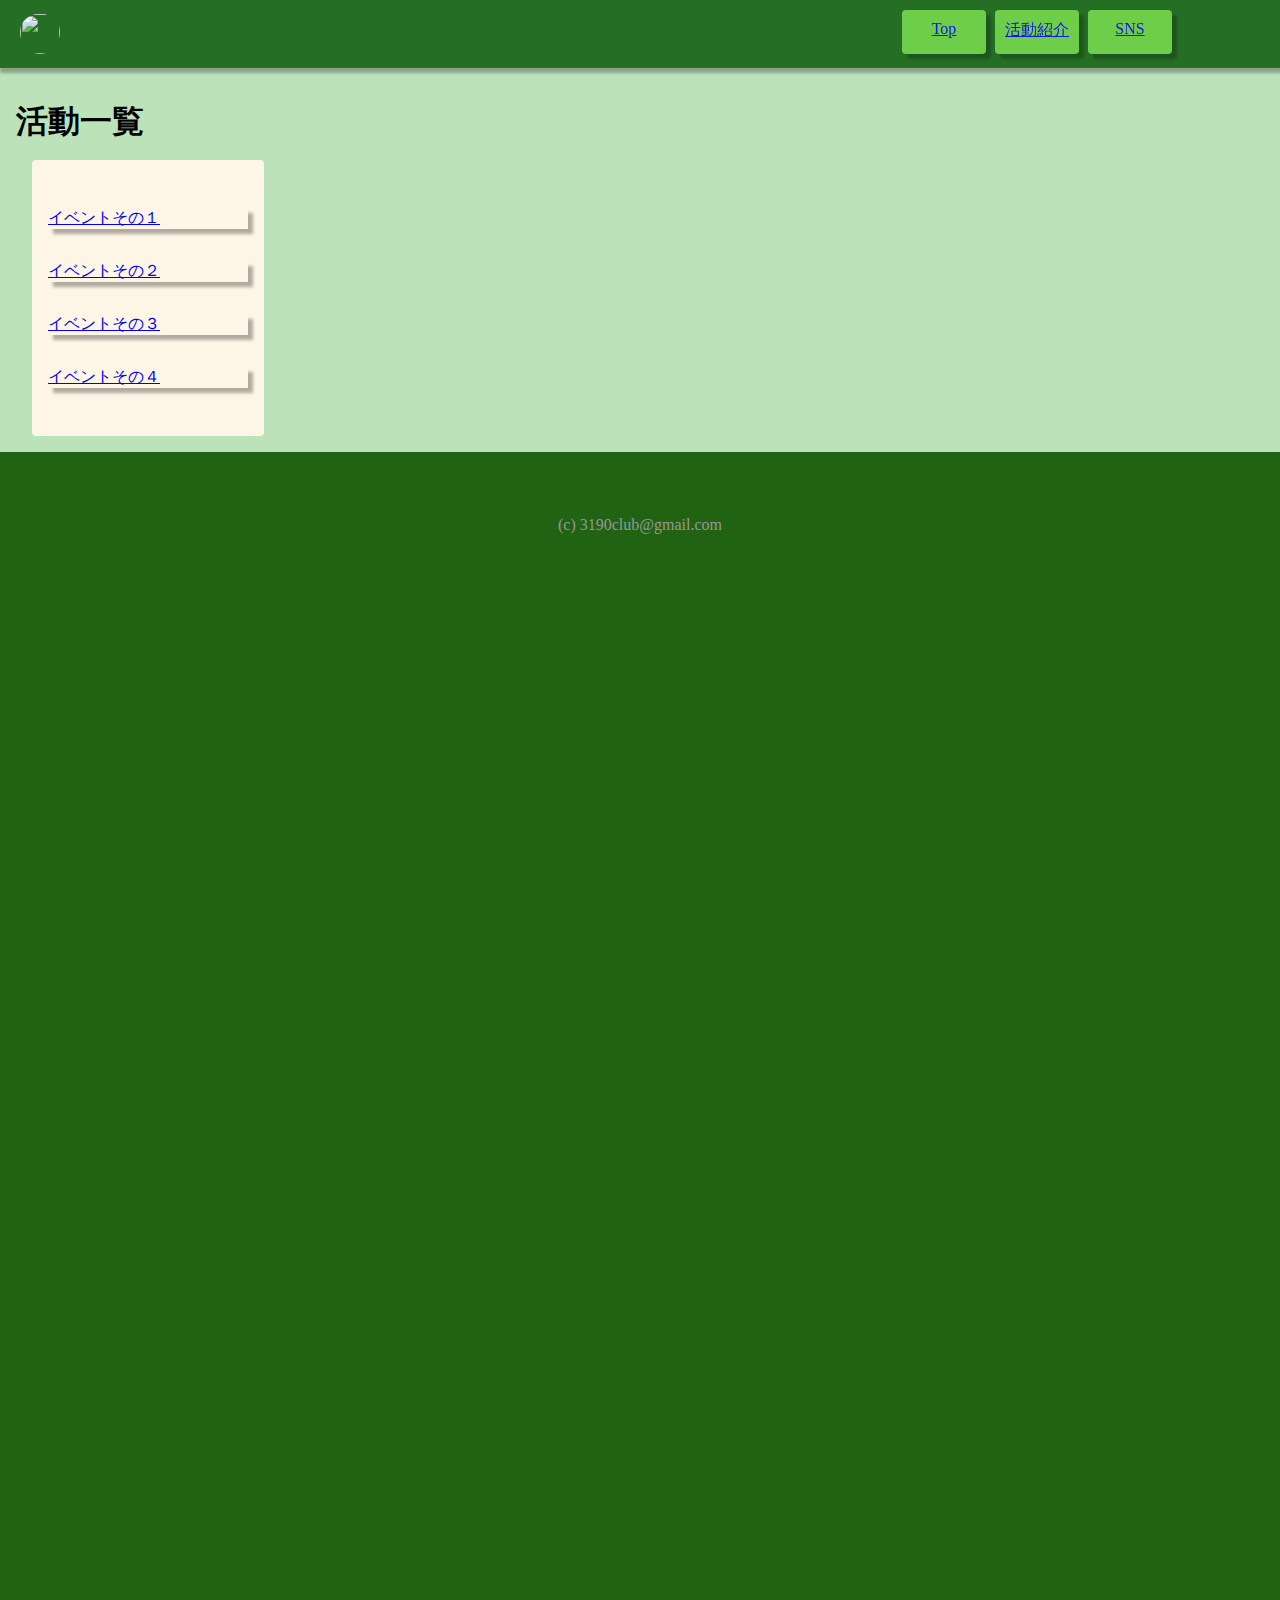
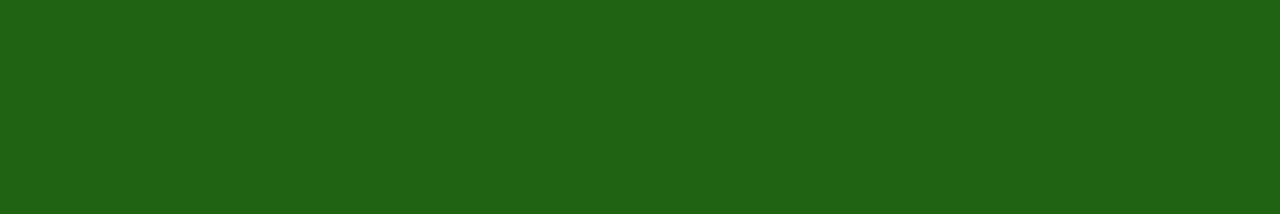
==== activities.html @ b92453c6 "Add files via upload" ====
<!DOCTYPE html>
<html>
    <head>
        <meta charset="utf-8">
        <meta name="viewport" content="width=device-width, initial-scale=1"> <!--スマホにも対応-->
        <title>活動一覧</title>
        <link rel="stylesheet" href="css/styles.css">
        <link rel="icon" href="favicon.JPG">
    </head>
    <body>
        <header>
            <ul>
                <a href="index.html"><img class="top" src="favicon.JPG"></a>
                <div class="head">
                    <li><a class="btn" href="index.html">Top</a></li>
                    <li><a class="btn" href="activities.html">活動紹介</a></li>
                    <li><a class="btn" href="sns.html">SNS</a></li>
                </div>
            </ul>
            
        </header>

        <section class="event activities">
            <h1>活動一覧</h1>
            <ul>
                <li><a href="event1.html">イベントその１</a></li>
                <li><a href="event2.html">イベントその２</a></li>
                <li><a href="event3.html">イベントその３</a></li>
                <li><a href="event4.html">イベントその４</a></li>
            </ul>
        </section>
        

        <footer>
            (c) 3190club@gmail.com
        </footer>
    </body>
</html>
---- css/styles.css ----
body {
    margin: 0;
    background: #bce2b9;
}

header {
    width: 100%;
    text-align: center;
    position: relative;
}

header ul {
    width: 90%;
    top: 0;
    margin-top: 0;
    margin-bottom: 0;
    padding: 10px 20px;
    padding-right: 100%;
    background: #136313;
    opacity: .9;
    color: #fff;
    box-shadow: 0px 5px 3px rgba(0, 0, 0, 0.3);
    list-style: none;
    display: flex;
    justify-content: space-between; /*主軸にそって等間隔*/
    position: fixed;
    z-index: 1;
}

header .top{
    margin: 0;
    padding-top: 3.5px;
    width: 40px;
    height: 40px;
    border-radius: 50%;
}

header .head {
    display: flex;
    width: 270px;
    justify-content: space-between;
}

header .btn{
    width: 64px;
    height: 24px;
    display: block;
    padding: 10px;
    background:  #66cc3d;
    border-radius: 4px;
    box-shadow: 5px 5px 3px rgba(0, 0, 0, 0.3);
}

header .btn:hover {
    opacity: .8;
    box-shadow: 2px 2px 1px rgba(0, 0, 0, 0.3);;
}

.title_image {
    width: 100%;
    height: 500px;
    margin-top: 70px;
    object-fit: cover;
}

.title_text {
    display: flex;
    justify-content: center;
    position: absolute;
    font-size: 1.5em;
    top: 30%;
    right: 10%;
    left: 10%;

    animation: popup 4s forwards;
}

@keyframes popup {
    0% {
        transform: translate(20px);
        opacity: 0;
    }
    10% {
        transform: translate(20px);
        opacity: 0;
        animation-timing-function: ease-out;
    }
    100% {
        transform: none;
        opacity: 1;
    }
}

.index > h1 {
    font-size: 2em;
    color: #fff;
    text-shadow: 2px 2px 1px black;
}

.index > p {
    text-align: center;
}

.container > section {
    display: flex;
    margin: 32px auto;
}

.index img {
    width: 100%;
    box-shadow: 5px 5px 3px rgba(0, 0, 0, 0.3);
}

.index > h1 {
    text-align: center;
    margin: 64px 0;
}

.index .pic {
    width: 70%;
    margin-bottom: 32px;
}

.index section {
    justify-content: space-between;
}

.index section:nth-child(even) {
    flex-direction: row-reverse;
}

.index .info {
    writing-mode: vertical-rl;
    padding-top: 64px;
    margin-left: auto;
    margin-right: auto;
    text-shadow: 1px 1px 1px rgba(0, 0, 0, 0.3);
}

.index .info:nth-child(2) {
    padding-right: 32px;
}

footer {
    padding: 64px;
    padding-bottom: 100%;
    background: #206313;
    color: #98969c;
    text-align: center;
}

@media (max-width: 700px) {
    .title_text {
        display: block;
        position: absolute;
        font-size: 1em;
        top: 30%;
        right: 10%;
        left: 10%;
    }

    .container > section {
        display: block;
    }

    .index .pic {
        width: 100%;
    }

    .index .info {
        writing-mode: vertical-rl;
        width: 75%;
        margin: 10px 0;
        padding-top: 0;
        padding-right: 10%;
        padding-left: 10%;
    }
}

.activities {
    margin-top: 100px;
}

.activities h1 {
    margin: 0 64px;
}

.activities ul {
    width: 200px;
    margin-left: 32px;
    background-color: oldlace;
    border-radius: 4px;
    padding: 16px;
    
}

.activities li {
    list-style-type: none;
    margin: 32px auto;
    box-shadow: 5px 5px 3px rgba(0, 0, 0, 0.3);
}

.activities li:hover {
    background: #fff;
}

.activities a {
    display: block;
}

.event {
    margin-top: 100px;
}

.event h1 {
    font-size: 2em;
    margin: auto 16px;
}

.event h2 {
    font-weight: normal;
    margin: auto 16px;
}

.event img {
    width: 50%;
    box-shadow: 5px 5px 3px rgba(0, 0, 0, 0.3);
    margin-top: 32px;
}

.event p {
    margin: 16px;
}

.sns {
    margin: 32px;
    margin-top: 100px;
}

.sns div {
    display: flex;
    align-items: center;
    justify-content: space-between;
    margin-right: 50%;
}

.sns img {
    width: 128px;
    height: 128px;
    object-fit: cover;
    border-radius: 50%;
}
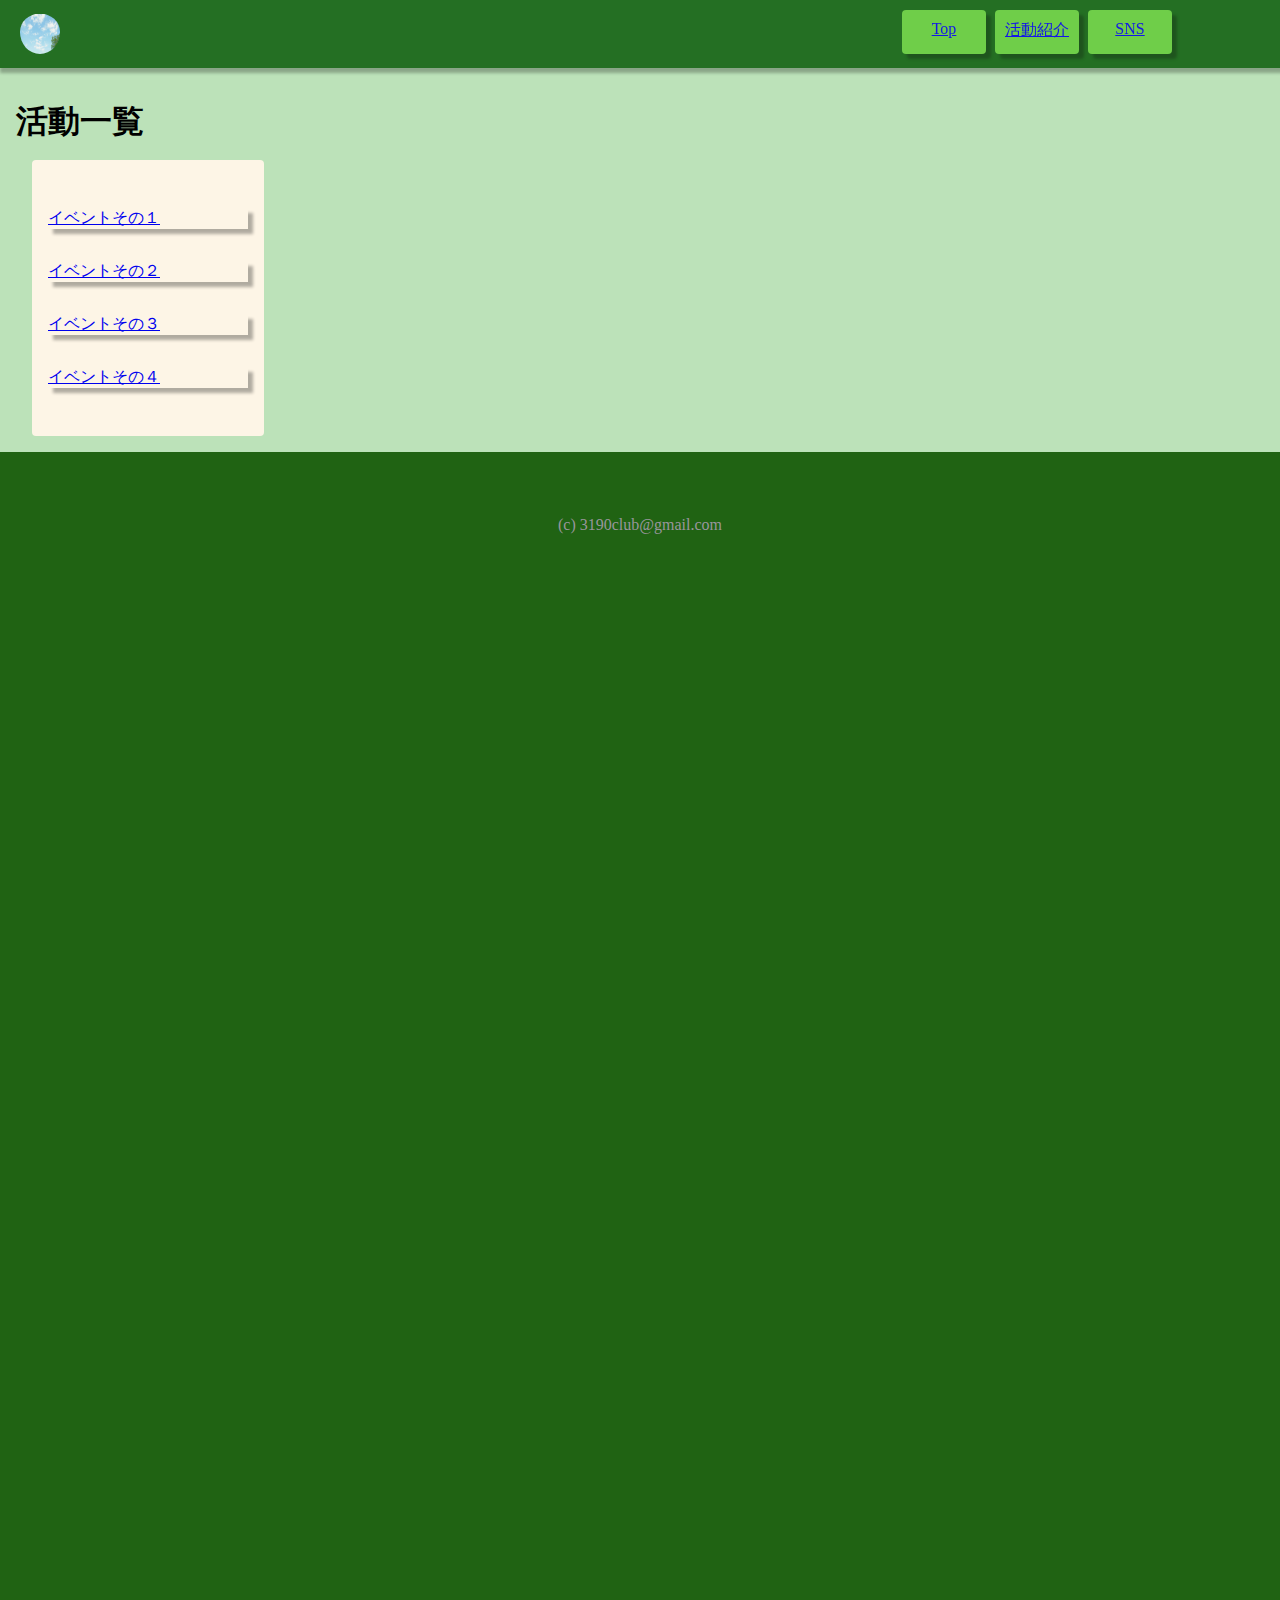
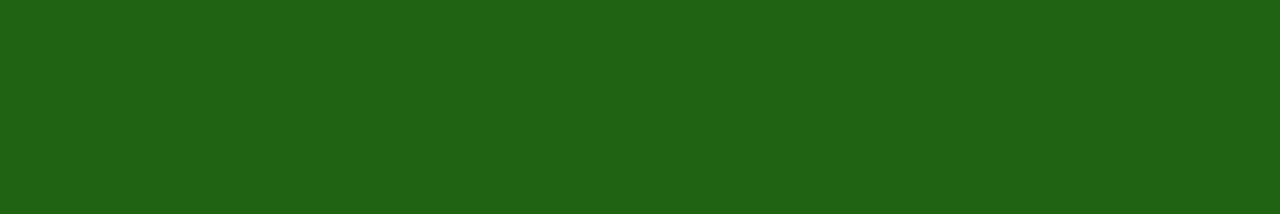
==== commit b83a6141: "Add files via upload" ====
--- a/activities.html
+++ b/activities.html
@@ -5,12 +5,12 @@
         <meta name="viewport" content="width=device-width, initial-scale=1"> <!--スマホにも対応-->
         <title>活動一覧</title>
         <link rel="stylesheet" href="css/styles.css">
-        <link rel="icon" href="favicon.JPG">
+        <link rel="icon" href="icon.jpg">
     </head>
     <body>
         <header>
             <ul>
-                <a href="index.html"><img class="top" src="favicon.JPG"></a>
+                <a href="index.html"><img class="top" src="icon.jpg"></a>
                 <div class="head">
                     <li><a class="btn" href="index.html">Top</a></li>
                     <li><a class="btn" href="activities.html">活動紹介</a></li>
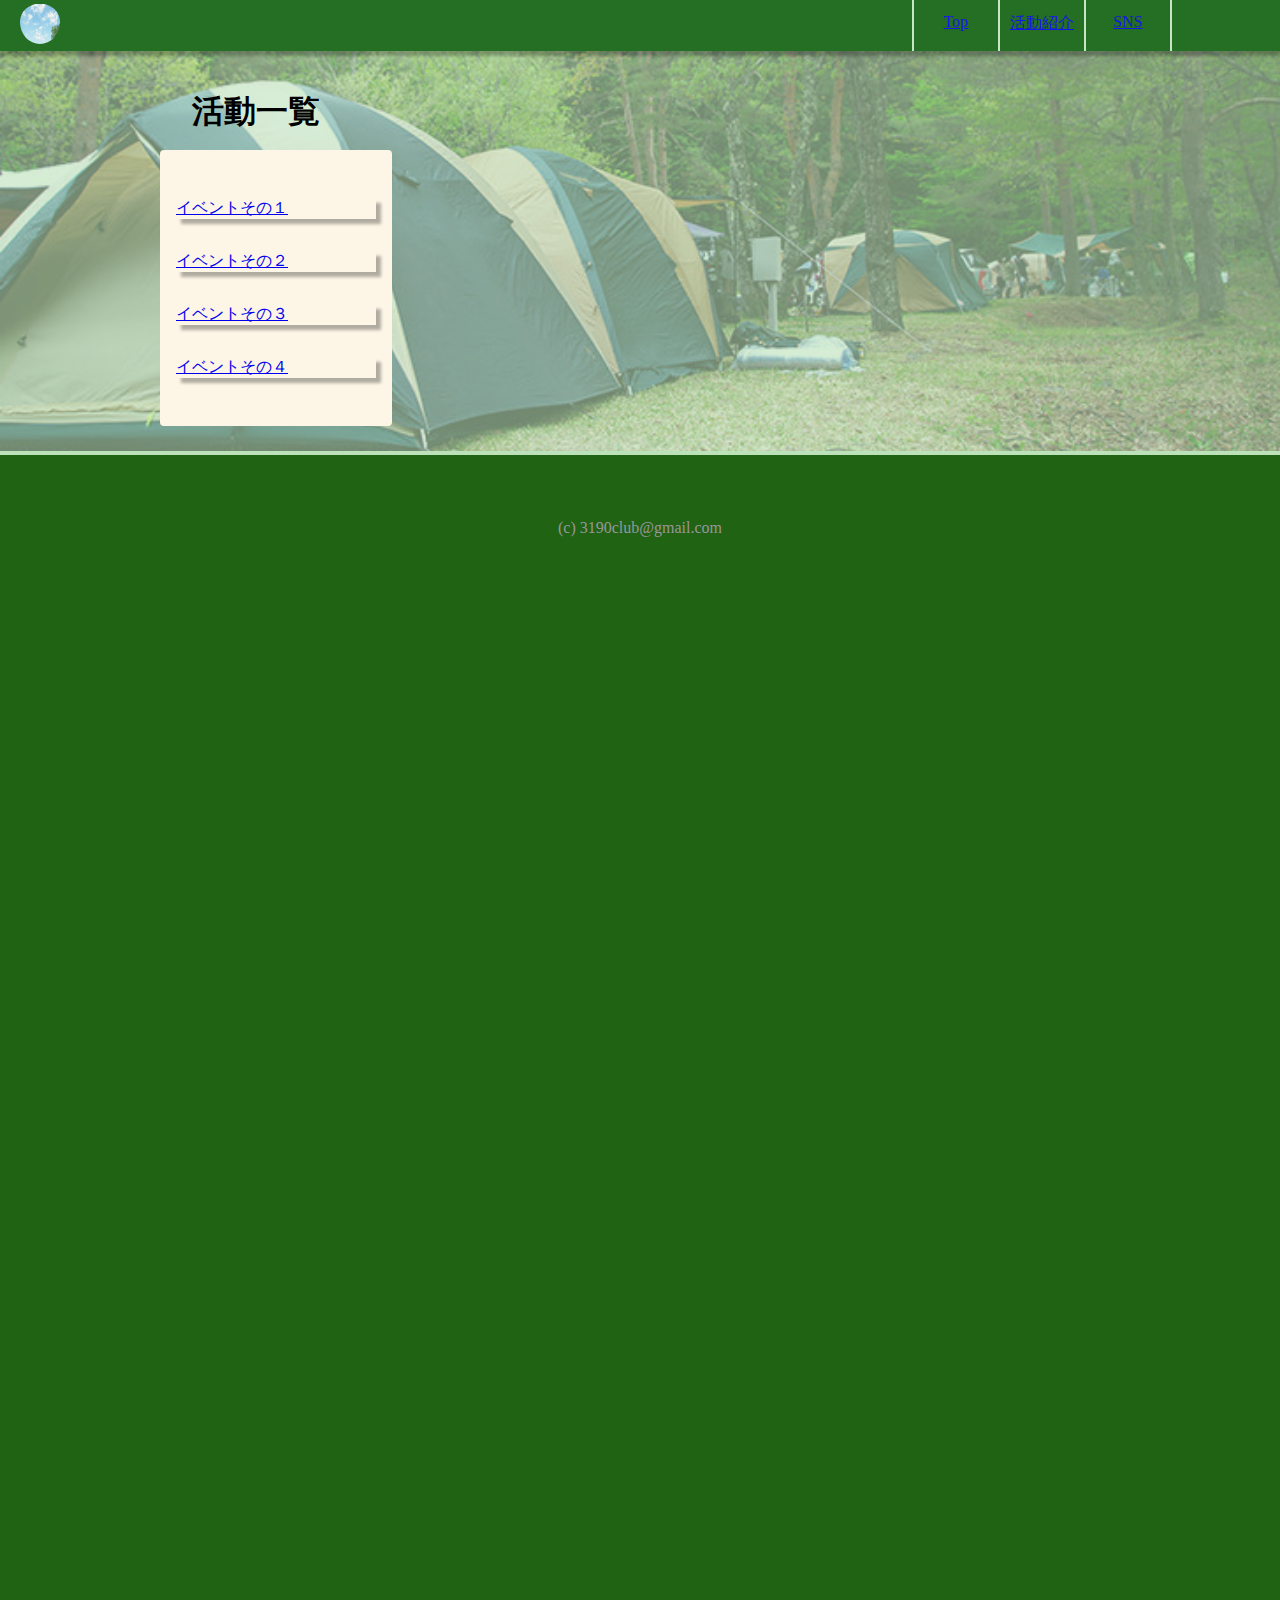
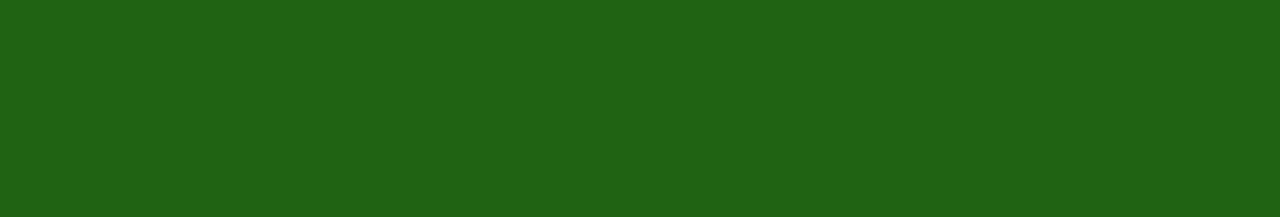
==== commit 3943a61a: "Add files via upload" ====
--- a/activities.html
+++ b/activities.html
@@ -20,14 +20,17 @@
             
         </header>
 
-        <section class="event activities">
-            <h1>活動一覧</h1>
-            <ul>
-                <li><a href="event1.html">イベントその１</a></li>
-                <li><a href="event2.html">イベントその２</a></li>
-                <li><a href="event3.html">イベントその３</a></li>
-                <li><a href="event4.html">イベントその４</a></li>
-            </ul>
+        <section class="activities">
+            <img class="back" src="img/summer2.jpg">
+            <div>
+                <h1>活動一覧</h1>
+                <ul>
+                    <li><a class="event1" href="event1.html">イベントその１</a></li>
+                    <li><a class="event2" href="event2.html">イベントその２</a></li>
+                    <li><a class="event3" href="event3.html">イベントその３</a></li>
+                    <li><a class="event4" href="event4.html">イベントその４</a></li>
+                </ul>
+            </div>
         </section>
         
 
--- a/css/styles.css
+++ b/css/styles.css
@@ -14,7 +14,7 @@
     top: 0;
     margin-top: 0;
     margin-bottom: 0;
-    padding: 10px 20px;
+    padding: 0px 20px;
     padding-right: 100%;
     background: #136313;
     opacity: .9;
@@ -37,7 +37,6 @@
 
 header .head {
     display: flex;
-    width: 270px;
     justify-content: space-between;
 }
 
@@ -45,21 +44,27 @@
     width: 64px;
     height: 24px;
     display: block;
-    padding: 10px;
-    background:  #66cc3d;
-    border-radius: 4px;
-    box-shadow: 5px 5px 3px rgba(0, 0, 0, 0.3);
+    padding: 13.25px 10px;
+    /* background:  #66cc3d; */
+    border-right: 2px solid #c7e7c7;
+    border-left: 0;
+    /* border-radius: 4px; */
+    /* box-shadow: 5px 5px 3px rgba(0, 0, 0, 0.3); */
+}
+
+.head > li:nth-of-type(1) a {
+    border-left: 2px solid #c7e7c7;
 }
 
 header .btn:hover {
-    opacity: .8;
+    background-color: #2f832f;
     box-shadow: 2px 2px 1px rgba(0, 0, 0, 0.3);;
 }
 
 .title_image {
     width: 100%;
     height: 500px;
-    margin-top: 70px;
+    margin-top: 50.5px;
     object-fit: cover;
 }
 
@@ -134,7 +139,10 @@
     padding-top: 64px;
     margin-left: auto;
     margin-right: auto;
+    border-radius: 3px;
     text-shadow: 1px 1px 1px rgba(0, 0, 0, 0.3);
+    box-shadow: 5px 5px 3px rgba(0, 0, 0, 0.3);
+    background: #c7e7c7;
 }
 
 .index .info:nth-child(2) {
@@ -178,7 +186,21 @@
 }
 
 .activities {
-    margin-top: 100px;
+    margin-top: 50.5px;
+}
+
+.activities .back {
+    width: 100%;
+    height: 400px;
+    object-fit: cover;
+    opacity: .4;
+}
+
+.activities div {
+    position: absolute;
+    top: 10%;
+    right: 10%;
+    left: 10%;
 }
 
 .activities h1 {
